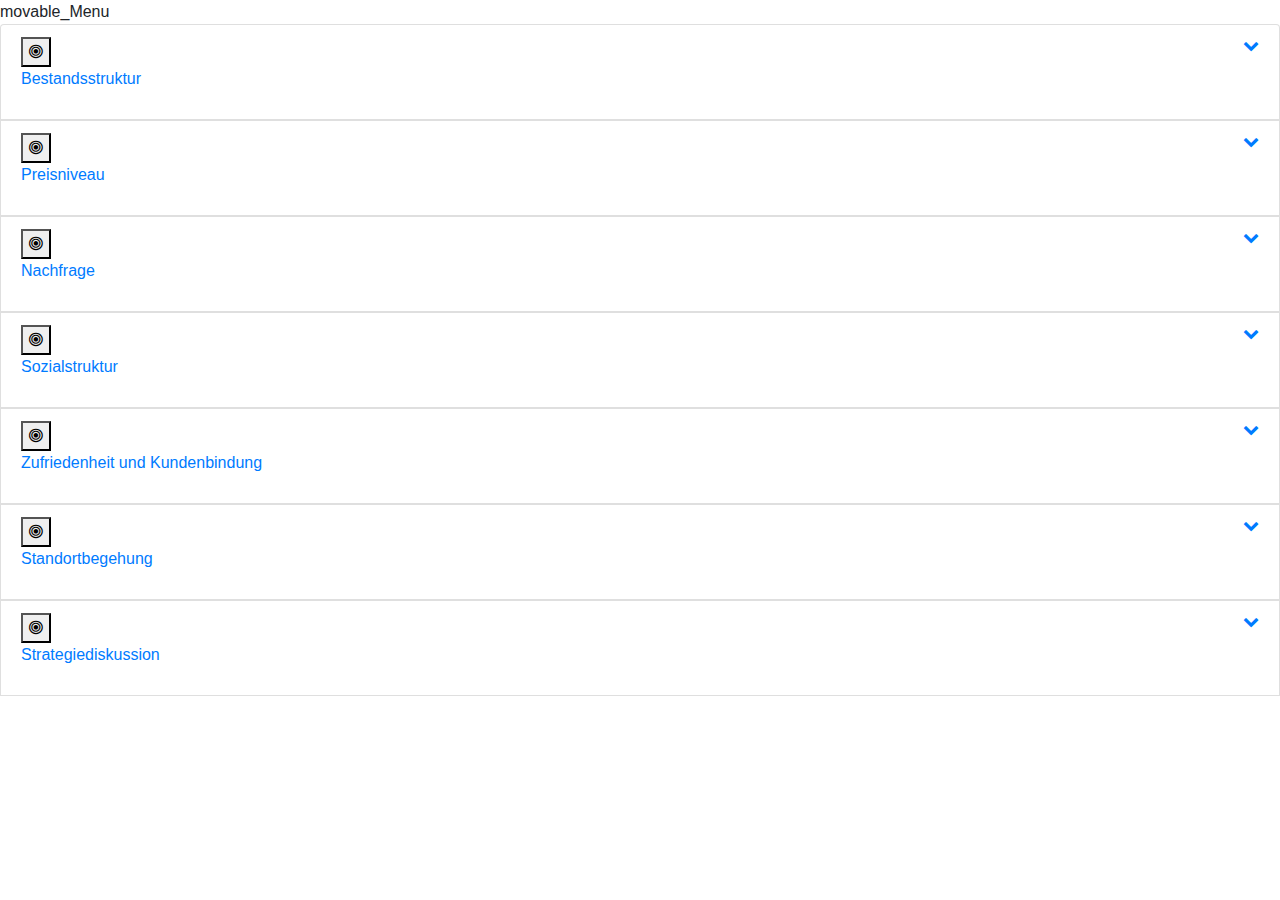
==== floating/index.html @ c8f91ff5 "removed bootstrap.native . don'T need it anyways" ====
<!DOCTYPE html>
<html lang="en" >
<head>
  <meta charset="UTF-8">
  <title>movable_menu</title>


  <link rel='stylesheet prefetch' href='https://maxcdn.bootstrapcdn.com/font-awesome/4.7.0/css/font-awesome.min.css'>
<link rel='stylesheet prefetch' href='https://maxcdn.bootstrapcdn.com/bootstrap/4.0.0-beta.2/css/bootstrap.min.css'>

      <link rel="stylesheet" href="css/style.css">


</head>

<body>
  <body>
  <div class="box" id="movable">
    <div id="handlebar">movable_Menu</div>
    <div id="sidebar_menu">
    <div id="sidebar_inner">
      <!-- bs4 menu here -->

      <nav class="list-group panel" id="MainMenu">
        <div id="main_set1" class=" highlightable_entry list-group-item">
          <button class="" onclick="toggleSet('set1')">
            <i id="set1_icon" class="fa fa-bullseye" aria-hidden="true"></i>
          </button>
          <a href="#set1" class="collapsed" data-toggle="collapse" data-parent="#MainMenu" onclick="changeChevron(this)" aria-expanded="false" aria-controls="set1">
            <i class="float-right fa fa-chevron-down"></i>
            <p>Bestandsstruktur</p>
          </a>
      </div>
        <div class="collapse" id="set1" aria-labelledby="main_set1" role="tabpanel">
          <label class="control control-checkbox list-group-item highlightable_entry">
              <input type="checkbox" name="set1" onclick="readCheckboxes(this)" value="set1_1"/>
              Kurzbeschreibung
              <div class="control_indicator"></div>
            </label>
          <label class="control control-checkbox list-group-item highlightable_entry">
              <input type="checkbox" name="set1" onclick="readCheckboxes(this)" value="set1_2"/>
              Impressionen
              <div class="control_indicator"></div>
            </label>
          <label class="control control-checkbox list-group-item highlightable_entry">
              <input type="checkbox" name="set1" onclick="readCheckboxes(this)" value="set1_3"/>
              Leerstandsquote
              <div class="control_indicator"></div>
            </label>
          <label class="control control-checkbox list-group-item highlightable_entry">
              <input type="checkbox" name="set1" onclick="readCheckboxes(this)" value="set1_4"/>
              Fluktuationsquote
              <div class="control_indicator"></div>
            </label>
          <label class="control control-checkbox list-group-item highlightable_entry">
              <input type="checkbox" name="set1" onclick="readCheckboxes(this)" value="set1_5"/>
              Wohnungstypen
              <div class="control_indicator"></div>
            </label>
          <label class="control control-checkbox list-group-item highlightable_entry">
              <input type="checkbox" name="set1" onclick="readCheckboxes(this)" value="set1_6"/>
              Baualtersklassen der Gebäude
              <div class="control_indicator"></div>
            </label>
          <label class="control control-checkbox list-group-item highlightable_entry">
              <input type="checkbox" name="set1" onclick="readCheckboxes(this)" value="set1_7"/>
              Anteil am Gesamtwohnungsbestand im Stadtteil
              <div class="control_indicator"></div>
            </label>
        </div>
        <div class=" highlightable_entry list-group-item">
          <button class="" onclick="toggleSet('set2')">
            <i id="set2_icon" class="fa fa-bullseye" aria-hidden="true"></i>
          </button>
          <a href="#set2" class="collapsed" data-toggle="collapse" data-parent="#MainMenu" onclick="changeChevron(this)">
            <i class="float-right fa fa-chevron-down"></i>
            <p>Preisniveau</p>
          </a>
          </div>
        <div class="collapse" id="set2">
          <label class="control control-checkbox list-group-item highlightable_entry">
              <input type="checkbox" name="set2" onclick="readCheckboxes(this)" value="set2_1"/>
              Mietniveaus
              <div class="control_indicator"></div>
            </label>
          <label class="control control-checkbox list-group-item highlightable_entry">
              <input type="checkbox" name="set2" onclick="readCheckboxes(this)" value="set2_2"/>
              Mietwohnungen aus IS24
              <div class="control_indicator"></div>
            </label>
          <label class="control control-checkbox list-group-item highlightable_entry">
              <input type="checkbox" name="set2" onclick="readCheckboxes(this)" value="set2_3"/>
              Eigentumswohnungen aus IS24
              <div class="control_indicator"></div>
            </label>
          <label class="control control-checkbox list-group-item highlightable_entry">
              <input type="checkbox" name="set2" onclick="readCheckboxes(this)" value="set2_4"/>
              Einfamilienhäuser aus IS24
              <div class="control_indicator"></div>
            </label>
        </div>
        <div class=" highlightable_entry list-group-item">
          <button class="" onclick="toggleSet('set3')">
            <i id="set3_icon" class="fa fa-bullseye" aria-hidden="true"></i>
          </button>
          <a href="#set3" class="collapsed" data-toggle="collapse" data-parent="#MainMenu" onclick="changeChevron(this)">
            <i class="float-right fa fa-chevron-down"></i>
            <p>Nachfrage</p>
          </a>
        </div>
        <div class="collapse" id="set3">
          <label class="control control-checkbox list-group-item highlightable_entry">
              <input type="checkbox" name="set3" onclick="readCheckboxes(this)" value="set3_1"/>
              Option_1
              <div class="control_indicator"></div>
            </label>
        </div>
        <div class=" highlightable_entry list-group-item">
          <button class="" onclick="toggleSet('set4')">
            <i id="set4_icon" class="fa fa-bullseye" aria-hidden="true"></i>
          </button>
          <a href="#set4" class="collapsed" data-toggle="collapse" data-parent="#MainMenu" onclick="changeChevron(this)">
            <i class="float-right fa fa-chevron-down"></i>
            <p>Sozialstruktur</p>
          </a>
        </div>
        <div class="collapse" id="set4">
          <label class="control control-checkbox list-group-item highlightable_entry">
              <input type="checkbox" name="set4" onclick="readCheckboxes(this)" value="set4_1"/>
              Zielgruppen (Segmentierung und Abdeckung)
              <div class="control_indicator"></div>
            </label>
          <label class="control control-checkbox list-group-item highlightable_entry">
              <input type="checkbox" name="set4" onclick="readCheckboxes(this)" value="set4_2"/>
              Alter
              <div class="control_indicator"></div>
            </label>
          <label class="control control-checkbox list-group-item highlightable_entry">
              <input type="checkbox" name="set4" onclick="readCheckboxes(this)" value="set4_3"/>
              Haushaltsgröße
              <div class="control_indicator"></div>
            </label>
          <label class="control control-checkbox list-group-item highlightable_entry">
              <input type="checkbox" name="set4" onclick="readCheckboxes(this)" value="set4_4"/>
              Kaufkraft
              <div class="control_indicator"></div>
            </label>
        </div>
        <div class=" highlightable_entry list-group-item" >
          <button class="" onclick="toggleSet('set5')">
            <i id="set5_icon" class="fa fa-bullseye" aria-hidden="true"></i>
          </button>
          <a href="#set5" class="collapsed" data-toggle="collapse" data-parent="#MainMenu" onclick="changeChevron(this)">
            <i class="float-right fa fa-chevron-down"></i>
            <p>Zufriedenheit und Kundenbindung</p>
          </a>
        </div>
        <div class="collapse" id="set5">
          <label class="control control-checkbox list-group-item highlightable_entry">
              <input type="checkbox" name="set5" onclick="readCheckboxes(this)" value="set5_1"/>
              Zufriedenheitsindizes
              <div class="control_indicator"></div>
            </label>
          <label class="control control-checkbox list-group-item highlightable_entry">
              <input type="checkbox" name="set5" onclick="readCheckboxes(this)" value="set5_2"/>
              Bindungstreiber
              <div class="control_indicator"></div>
            </label>
        </div>
        <div class=" highlightable_entry list-group-item">
          <button class="" onclick="toggleSet('set6')">
            <i id="set6_icon" class="fa fa-bullseye" aria-hidden="true"></i>
          </button>
          <a href="#set6" class="collapsed" data-toggle="collapse" data-parent="#MainMenu" onclick="changeChevron(this)">
            <i class="float-right fa fa-chevron-down"></i>
            <p>Standortbegehung</p>
          </a>
        </div>
        <div class="collapse" id="set6">
          <label class="control control-checkbox list-group-item highlightable_entry">
              <input type="checkbox" name="set6" onclick="readCheckboxes(this)" value="set6_1"/>
              Gesamtergebnis Standortbegehung
              <div class="control_indicator"></div>
            </label>
          <label class="control control-checkbox list-group-item highlightable_entry">
              <input type="checkbox" name="set6" onclick="readCheckboxes(this)" value="set6_2"/>
              Top-Merkmale und Bottom-Merkmale
              <div class="control_indicator"></div>
            </label>
        </div>
        <div class=" highlightable_entry list-group-item">
          <button class="" onclick="toggleSet('set7')">
            <i id="set7_icon" class="fa fa-bullseye" aria-hidden="true"></i>
          </button>
          <a href="#set7" class="collapsed" data-toggle="collapse" data-parent="#MainMenu" onclick="changeChevron(this)">
            <i class="float-right fa fa-chevron-down"></i>
            <p>Strategiediskussion</p>
          </a>
        </div>
        <div class="collapse" id="set7" style="display:none">
          <label class="control control-checkbox list-group-item highlightable_entry">
              <input type="checkbox" name="set7" onclick="readCheckboxes(this)" value="set7_1"/>
              Option_1
              <div class="control_indicator"></div>
            </label>
        </div>
      </nav>
    </div>

  </div>
</div>


 <div id="graphs">
  <div id="set1_graphs"></div>
  <div id="set2_graphs"></div>
  <div id="set3_graphs"></div>
  <div id="set4_graphs"></div>
  <div id="set5_graphs"></div>
  <div id="set6_graphs"></div>
  <div id="set7_graphs"></div>
</div>

</body>

    <script  src="js/index.js"></script>

</body>
</html>
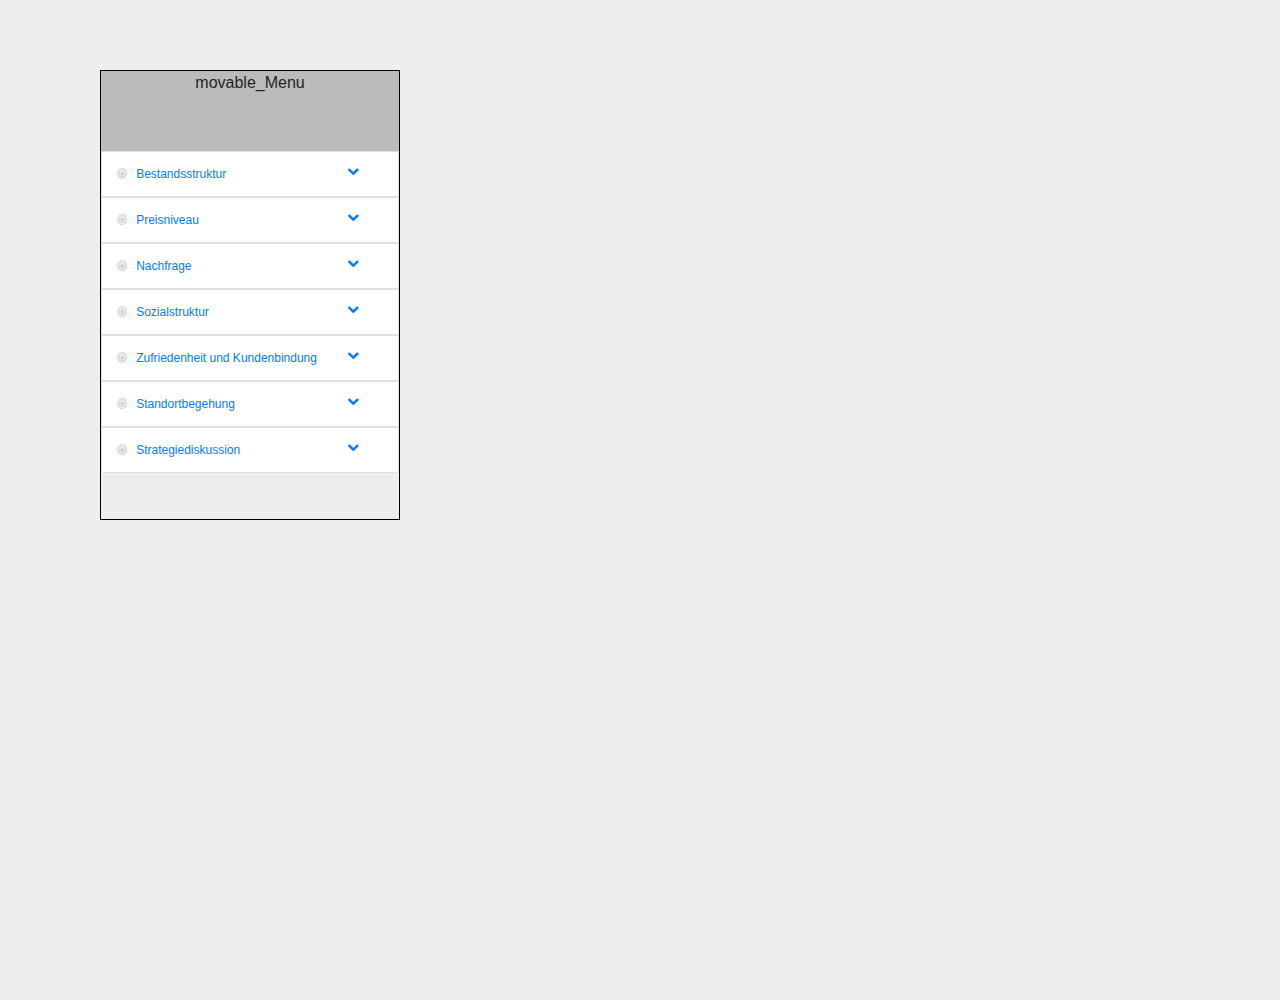
==== commit f7df469d: "movable still behaves kind of weird when opening/closing entries" ====
--- a/floating/index.html
+++ b/floating/index.html
@@ -22,7 +22,7 @@
       <!-- bs4 menu here -->
 
       <nav class="list-group panel" id="MainMenu">
-        <div id="main_set1" class=" highlightable_entry list-group-item">
+        <div id="main_set1" class="main_menuentry highlightable_entry list-group-item">
           <button class="" onclick="toggleSet('set1')">
             <i id="set1_icon" class="fa fa-bullseye" aria-hidden="true"></i>
           </button>
@@ -68,7 +68,7 @@
               <div class="control_indicator"></div>
             </label>
         </div>
-        <div class=" highlightable_entry list-group-item">
+        <div class="main_menuentry highlightable_entry list-group-item">
           <button class="" onclick="toggleSet('set2')">
             <i id="set2_icon" class="fa fa-bullseye" aria-hidden="true"></i>
           </button>
@@ -99,7 +99,7 @@
               <div class="control_indicator"></div>
             </label>
         </div>
-        <div class=" highlightable_entry list-group-item">
+        <div class="main_menuentry highlightable_entry list-group-item">
           <button class="" onclick="toggleSet('set3')">
             <i id="set3_icon" class="fa fa-bullseye" aria-hidden="true"></i>
           </button>
@@ -115,7 +115,7 @@
               <div class="control_indicator"></div>
             </label>
         </div>
-        <div class=" highlightable_entry list-group-item">
+        <div class="main_menuentry highlightable_entry list-group-item">
           <button class="" onclick="toggleSet('set4')">
             <i id="set4_icon" class="fa fa-bullseye" aria-hidden="true"></i>
           </button>
@@ -146,7 +146,7 @@
               <div class="control_indicator"></div>
             </label>
         </div>
-        <div class=" highlightable_entry list-group-item" >
+        <div class="main_menuentry highlightable_entry list-group-item" >
           <button class="" onclick="toggleSet('set5')">
             <i id="set5_icon" class="fa fa-bullseye" aria-hidden="true"></i>
           </button>
@@ -167,7 +167,7 @@
               <div class="control_indicator"></div>
             </label>
         </div>
-        <div class=" highlightable_entry list-group-item">
+        <div class="main_menuentry highlightable_entry list-group-item">
           <button class="" onclick="toggleSet('set6')">
             <i id="set6_icon" class="fa fa-bullseye" aria-hidden="true"></i>
           </button>
@@ -188,7 +188,7 @@
               <div class="control_indicator"></div>
             </label>
         </div>
-        <div class=" highlightable_entry list-group-item">
+        <div class="main_menuentry highlightable_entry list-group-item">
           <button class="" onclick="toggleSet('set7')">
             <i id="set7_icon" class="fa fa-bullseye" aria-hidden="true"></i>
           </button>
--- a/floating/css/style.css
+++ b/floating/css/style.css
@@ -0,0 +1,254 @@
+body,
+html {
+  margin: 0;
+  padding: 0;
+  border: 0;
+  width: 100%;
+  height: 100%;
+}
+
+
+.box {
+  display: -webkit-box;
+  display: -ms-flexbox;
+  display: flex;
+  -webkit-box-orient: vertical;
+  -webkit-box-direction: normal;
+      -ms-flex-direction: column;
+          flex-direction: column;
+  position: absolute;
+  top: 70px;
+  left: 100px;
+  border: solid 1px black;
+  box-sizing: border-box;
+  width: 300px;
+  height: 50vh;
+  cursor: pointer;
+  -webkit-user-select: none;
+     -moz-user-select: none;
+      -ms-user-select: none;
+          user-select: none;
+
+}
+
+
+
+
+body {
+  background-color: #eee;
+  font-family: Helvetica;
+}
+
+.highlightable_entry a {
+  display: inline-table;
+  width: calc(100% - 3rem);
+  text-decoration: none;
+}
+
+.highlightable_entry button {
+  margin-left: 0.25rem;
+  font-size: inherit;
+  background-color: transparent;
+  border: none;
+  color: black;
+}
+
+.highlightable_entry button i {
+  opacity: 0.2;
+}
+
+.collapsing {
+  position: relative;
+  height: 0;
+  overflow: hidden;
+  -webkit-transition: height 0.5s ease;
+  transition: height 0.5s ease;
+}
+
+#MainMenu {
+  position: relative;
+  height: auto;
+}
+
+nav {
+  height: 80px;
+  background-color: #aaa;
+}
+
+#menubutton {
+  float: right;
+  height: 100%;
+}
+
+#sidebar_menu {
+  width: 100%;
+
+  -webkit-transition: 0.4s ease;
+
+  transition: 0.4s ease;
+  background-color: #123;
+  overflow: scroll;
+
+}
+
+#handlebar {
+  width: 100%;
+  height: 5rem;
+  text-align: center;
+  background-color: #bbb;
+}
+
+
+#nav_wrapper {
+  left: 0;
+  top: 0;
+  position: fixed;
+  width: 100%;
+}
+
+@media all and (max-width: 768px) {
+  #sidebar_menu {
+    width: 100%;
+  }
+}
+
+.placeholder {
+  width: calc(100% - 40px);
+  height: 500px;
+  background-color: #666;
+  margin: 20px;
+}
+
+#graphs {
+  margin-top: 100px;
+  left: 0px;
+}
+
+#sidebar_menu ul {
+  padding: 0;
+}
+
+.control-checkbox {
+  display: -webkit-box;
+  display: -ms-flexbox;
+  display: flex;
+  vertical-align: center;
+}
+
+.list-group label {
+  display: inherit;
+}
+
+/*checkbox stuff*/
+
+.control {
+  padding-left: 2.5rem;
+}
+
+.control input {
+  position: absolute;
+  z-index: -1;
+  opacity: 0;
+}
+
+.control_indicator {
+  position: absolute;
+  top: 0.8rem; /*like text padding*/
+  left: 0.9rem;
+  height: 1rem;
+  width: 1rem;
+  background: #e6e6e6;
+  border: 0px solid #000000;
+  border-radius: 15%;
+}
+.control-radio .control_indicator {
+  border-radius: 0;
+}
+
+.control:hover input ~ .control_indicator,
+.control input:focus ~ .control_indicator {
+  background: #bbb;
+}
+
+.control input:checked ~ .control_indicator {
+  background: #fff;
+  border: 1px solid #bbb;
+}
+.control:hover input:not([disabled]):checked ~ .control_indicator,
+.control input:checked:focus ~ .control_indicator {
+  background: white;
+}
+.control input:disabled ~ .control_indicator {
+  background: #e6e6e6;
+  opacity: 0.6;
+  pointer-events: none;
+}
+.control_indicator:after {
+  box-sizing: unset;
+  content: "";
+  position: absolute;
+  display: none;
+}
+.control input:checked ~ .control_indicator:after {
+  display: block;
+}
+.control-checkbox .control_indicator:after {
+  font-family: FontAwesome;
+  /*code of fa icon*/
+  content: "\f00c";
+  font-size: 0.75rem;
+  top: -0.1rem;
+  left: 0.1rem;
+}
+.control-checkbox input:disabled ~ .control_indicator:after {
+  border-color: #7b7b7b;
+}
+
+.list-group-item {
+  font-size: 0.75rem;
+  padding-left: 0.3rem;
+}
+
+.list-group-item p {
+  margin-bottom: 0;
+}
+
+.list-group-item.control {
+  padding-left: 2.5rem;
+}
+
+.list-group-item:hover {
+  background-color: #eee;
+}
+
+#sidebar_menu .list-group-item:first-child , #sidebar_menu .list-group-item:last-child{
+  border-radius: 0;
+}
+
+
+
+.list-group-item.active {
+  z-index: 2;
+  border-radius: 0;
+  background-color: #fff;
+  border-color: #ddd;
+  color: #000;
+}
+
+.list-group-item.active:hover {
+  background-color: #eee;
+}
+
+.list-group-item.active:after {
+  background-color: #ddd;
+}
+
+/*main entry highlight*/
+.highlightable_entry.active {
+  background-color: #eee;
+}
+
+/*submenu entry highlight*/
+.highlightable_entry.active.control {
+  background-color: #d9e6fc;
+}
